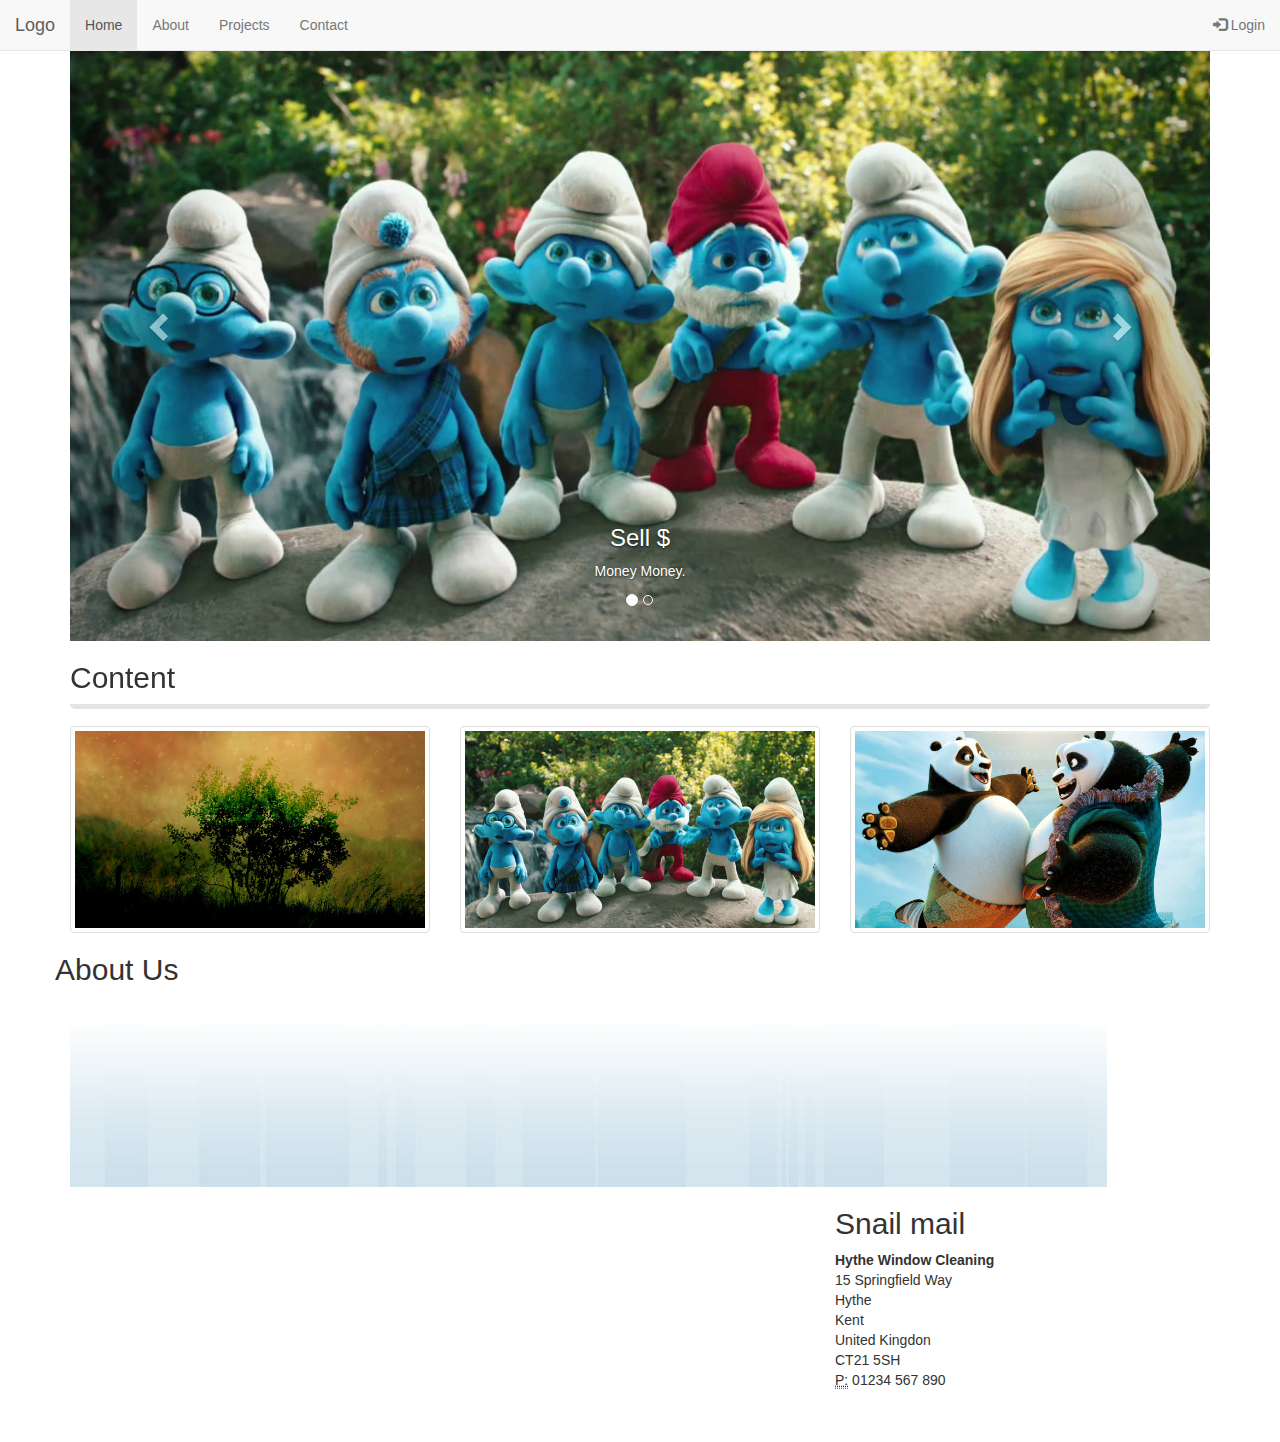
==== index.html @ d9b4cac8 "Initialize project" ====
<!DOCTYPE HTML>
<html>

<head>
    <title>Title</title>
    <meta charset="utf-8">
    <meta name="viewport" content="width=device-width,initial-scale=1.0">
    <link rel="stylesheet" href="css/bootstrap.min.css">
    <script src="jquery-3.0.0.min.js"></script>
    <script src="js/bootstrap.min.js"></script>
    <link type="text/css" rel="stylesheet" href="main.css">
    <script type="text/javascript" src="main.js"></script>
</head>

<body class="homepage">

    <nav class="navbar navbar-default navbar-fixed-top">
        <div class="container-fluid">
            <div class="navbar-header">
                <button type="button" class="navbar-toggle" data-toggle="collapse" data-target="#myNavbar">
        <span class="icon-bar"></span>
        <span class="icon-bar"></span>
        <span class="icon-bar"></span>
      </button>
                <a class="navbar-brand" href="#">Logo</a>
            </div>
            <div class="collapse navbar-collapse" id="myNavbar">
                <ul class="nav navbar-nav">
                    <li class="active"><a href="#">Home</a></li>
                    <li><a href="#">About</a></li>
                    <li><a href="#">Projects</a></li>
                    <li><a href="#">Contact</a></li>
                </ul>
                <ul class="nav navbar-nav navbar-right">
                    <li><a href="#"><span class="glyphicon glyphicon-log-in"></span> Login</a></li>
                </ul>
            </div>
        </div>
    </nav>
    <div class="container">
        <div id="myCarousel" class="carousel slide" data-ride="carousel">
            <!-- Indicators -->
            <ol class="carousel-indicators">
                <li data-target="#myCarousel" data-slide-to="0" class="active"></li>
                <li data-target="#myCarousel" data-slide-to="1"></li>
            </ol>

            <!-- Wrapper for slides -->
            <div class="carousel-inner" role="listbox">
                <div class="item active">
                    <img src="the-smurfs-hd_75225-1280x720.jpg" alt="Image">
                    <div class="carousel-caption">
                        <h3>Sell $</h3>
                        <p>Money Money.</p>
                    </div>
                </div>

                <div class="item">
                    <img src="IGVcdq.jpg" alt="Image">
                    <div class="carousel-caption">
                        <h3>More Sell $</h3>
                        <p>Lorem ipsum...</p>
                    </div>
                </div>
            </div>

            <!-- Left and right controls -->
            <a class="left carousel-control" href="#myCarousel" role="button" data-slide="prev">
                <span class="glyphicon glyphicon-chevron-left" aria-hidden="true"></span>
                <span class="sr-only">Previous</span>
            </a>
            <a class="right carousel-control" href="#myCarousel" role="button" data-slide="next">
                <span class="glyphicon glyphicon-chevron-right" aria-hidden="true"></span>
                <span class="sr-only">Next</span>
            </a>
        </div>
    </div>
    <div class="container container-text">

        <div class="row">
            <div class="col-sm-12">
                <div class="header">
                    <h2>Content</h2>
                </div>
            </div>
            <div class="col-sm-4">
                <div class="hovereffect">
                    <img src="IGVcdq.jpg" class="img-thumbnail" alt="Image1" width="100%">
                    <div class="overlay">
                        <h2>Write down</h2>
                        <p>
                            <a href="#">LINK HERE</a>
                        </p>
                    </div>
                </div>
            </div>
            <div class="col-sm-4">
                <div class="hovereffect">
                    <img src="the-smurfs-hd_75225-1280x720.jpg" class="img-thumbnail" alt="Image2" width="100%">
                    <div class="overlay">
                        <h2>Effect 13</h2>
                        <p>
                            <a href="#">LINK HERE</a>
                        </p>
                    </div>
                </div>
            </div>
            <div class="col-sm-4">
                <div class="hovereffect">
                    <img src="kung_fu_panda_3_2016_animation-1280x720.jpg" class="img-thumbnail" alt="Image3" width="100%">
                    <div class="overlay">
                        <h2>Effect 13</h2>
                        <p>
                            <a href="#">LINK HERE</a>
                        </p>
                    </div>
                </div>
            </div>
        </div>
    </div>
    <div class="footer">
        <div class="container">
            <div class="row">
                <h2 class="footertext">About Us</h2><br>
                <div class="col-md-12">
                    
                        <img src="footer-background.jpg">
                    
                </div>
            </div>
        </div>
    </div>
    <div class="container">
	<div class="row">
        <div class="col-md-8">
        	<iframe width="60%" height="250" frameborder="0" scrolling="no" marginheight="0" marginwidth="0" src="https://www.google.com/maps/place/S.N-11%2F2,+Karve+Nagar,+Pune,+Maharashtra+411052,+India/@18.4832757,73.8137056,17z/data=!3m1!4b1!4m15!1m9!4m8!1m3!2m2!1d73.8156953!2d18.4832218!1m3!2m2!1d73.8157382!2d18.4832828!3m4!1s0x3bc2bfde539f94d9:0x13b78c092eb8fe0e!8m2!3d18.4832706!4d73.8158943?hl=en"></iframe>
    	</div>
    	
      	<div class="span4">
    		<h2>Snail mail</h2>
    		<address>
    			<strong>Hythe Window Cleaning</strong><br>
    			15 Springfield Way<br>
    			Hythe<br>
    			Kent<br>
    			United Kingdon<br>
    			CT21 5SH<br>
    			<abbr title="Phone">P:</abbr> 01234 567 890
    		</address>
    	</div>
    </div>
</div>

</body>

</html>
---- main.css ----
.container-fluid{
    
}

.header{
    margin: 0 0 17px 0;
    border-bottom: 5px solid #e4e4e4;
    border-radius:5px;
}
.hovereffect {
  width: 100%;
  height: 100%;
  float: left;
  overflow: hidden;
  position: relative;
  text-align: center;
  cursor: default;
    
}

.hovereffect .overlay {
  position: absolute;
  overflow: hidden;
  width: 80%;
  height: 80%;
  left: 10%;
  top: 10%;
  border-bottom: 1px solid #FFF;
  border-top: 1px solid #FFF;
  -webkit-transition: opacity 0.35s, -webkit-transform 0.35s;
  transition: opacity 0.35s, transform 0.35s;
  -webkit-transform: scale(0,1);
  -ms-transform: scale(0,1);
  transform: scale(0,1);
    
}

.hovereffect:hover .overlay {
  opacity: 5;
  filter: alpha(opacity=100);
  -webkit-transform: scale(1);
  -ms-transform: scale(1);
  transform: scale(1);
    color: white;
}

.hovereffect img {
  display: block;
  position: relative;
  -webkit-transition: all 0.35s;
  transition: all 0.35s;
    
}

.hovereffect:hover img {
  filter: url('data:image/svg+xml;charset=utf-8,<svg xmlns="http://www.w3.org/2000/svg"><filter id="filter"><feComponentTransfer color-interpolation-filters="sRGB"><feFuncR type="linear" slope="0.6" /><feFuncG type="linear" slope="0.6" /><feFuncB type="linear" slope="0.6" /></feComponentTransfer></filter></svg>#filter');
  filter: brightness(0.6);
  -webkit-filter: brightness(0.6);
    
}
.footer{
    
    background-image: url('Footer%2520images/0KLp2.jpg');
    
}
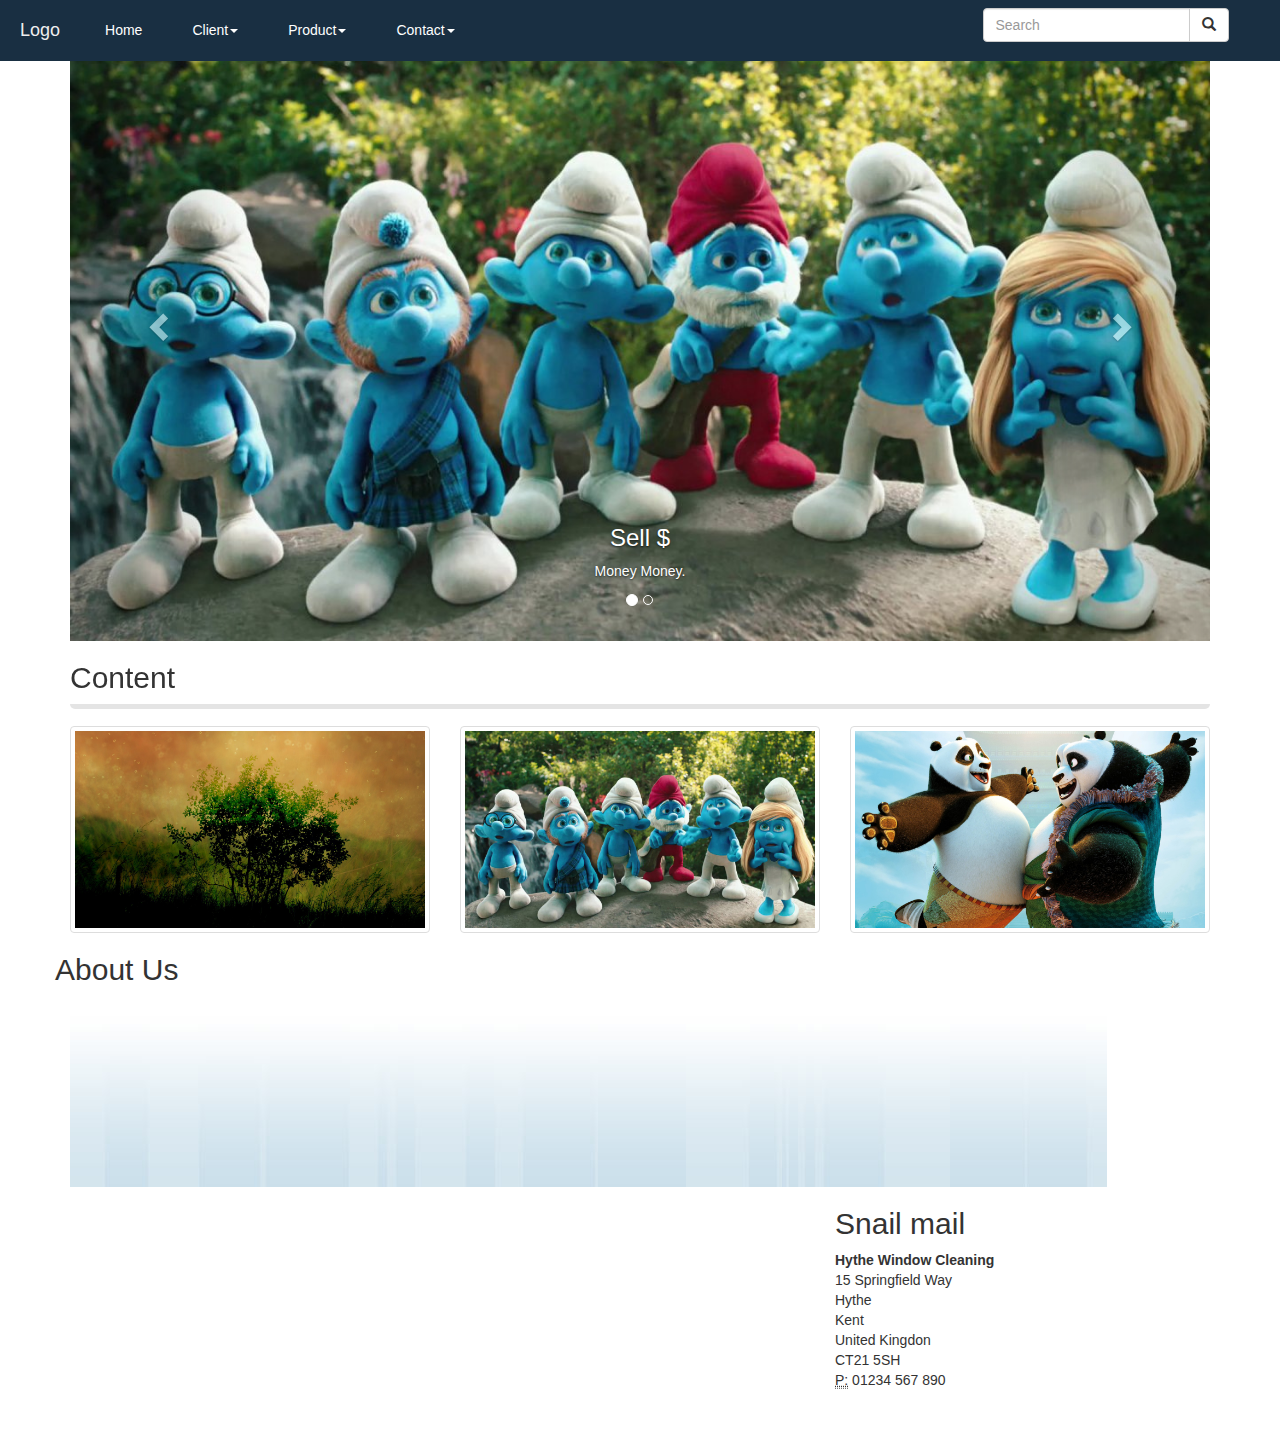
==== commit 29c1fe6b: "new update" ====
--- a/index.html
+++ b/index.html
@@ -14,7 +14,7 @@
 
 <body class="homepage">
 
-    <nav class="navbar navbar-default navbar-fixed-top">
+    <nav class="navbar navbar-custom navbar-fixed-top">
         <div class="container-fluid">
             <div class="navbar-header">
                 <button type="button" class="navbar-toggle" data-toggle="collapse" data-target="#myNavbar">
@@ -27,13 +27,47 @@
             <div class="collapse navbar-collapse" id="myNavbar">
                 <ul class="nav navbar-nav">
                     <li class="active"><a href="#">Home</a></li>
-                    <li><a href="#">About</a></li>
-                    <li><a href="#">Projects</a></li>
-                    <li><a href="#">Contact</a></li>
+                    <li class="dropdown">
+                         <a href="#" class="dropdown-toggle" data-toggle="dropdown">Client<b class="caret"></b></a>
+                           <ul class="dropdown-menu">
+                               <li><a href="#">Accenture</a></li>
+                               <li><a href="#">Persistent Systems</a></li>
+                               <li><a href="#">Webonise Lab</a></li>
+                               <li><a href="#">Reed</a></li>
+                               <li><a href="#">Webtech</a></li>
+                           </ul>
+                     </li>
+                     <li class="dropdown">
+                         <a href="#" class="dropdown-toggle" data-toggle="dropdown">Product<b class="caret"></b></a>
+                             <ul class="dropdown-menu">
+                                 <li><a href="#">Dot Net</a></li>
+                               <li><a href="#">HTML</a></li>
+                               <li><a href="#">CSS</a></li>
+                               <li><a href="#">Android</a></li>
+                               <li><a href="#">Javascript</a></li>
+                             </ul>
+                         </li>
+                     <li class="dropdown"><a href="#" class="dropdown-toggle" data-toggle="dropdown">Contact<b class="caret"></b></a>
+                         <ul class="dropdown-menu">
+                             <li><a href="#">Landline</a></li>
+                               <li><a href="#">Mobile</a></li>
+                               <li><a href="#">Weside</a></li>
+                               <li><a href="#">Internet</a></li>
+                               <li><a href="#">Direct</a></li>
+                         </ul>
+                     </li>
+                
                 </ul>
-                <ul class="nav navbar-nav navbar-right">
-                    <li><a href="#"><span class="glyphicon glyphicon-log-in"></span> Login</a></li>
-                </ul>
+                 <div class="col-sm-3 col-md-3 pull-right">
+            <form class="navbar-form" role="search">
+                <div class="input-group">
+                    <input type="text" class="form-control" placeholder="Search" name="q">
+                    <div class="input-group-btn">
+                        <button class="btn btn-default" type="submit"><i class="glyphicon glyphicon-search"></i></button>
+                    </div>
+                </div>
+            </form>
+             </div>
             </div>
         </div>
     </nav>
--- a/main.css
+++ b/main.css
@@ -64,3 +64,50 @@
     
 }
 
+
+.navbar-custom{
+    background-color: #192f42;
+    color: #ffffff;
+    border-radius: 0;
+    min-height: auto;
+}
+.navbar-custom .navbar-nav >li >a{
+    color: #fff;
+    padding: 20px 25px 20px 25px;
+    
+    /*padding-left: 25px;
+    padding-right: 25px;
+    padding-top: 20px;
+    padding-bottom: 20px;*/
+}
+.navbar-custom .navbar-nav > .active > a , .navbar-nav > a:hover , .navbar-nav > .active  > a:focus{
+    color:#ffffff;
+    background-color: transparent;
+}
+.navbar-custom .navbar-nav >li >a:hover , .nav>li > a:focus{
+    text-decoration: none;
+    background-color: #2a3f53;
+}
+.navbar-custom .navbar-brand {
+    color: #eeeeee;
+    padding: 20px;
+}
+.navbar-custom .navbar-toggle,
+.navbar-custom .nav .open>a, .navbar-custom .nav .open>a:hover, .navbar-custom .nav .open>a:focus {
+   background-color:transparent;
+}
+.navbar-custom .icon-bar {
+   border: 1px solid #fff;                
+}
+
+/*-- change navbar dropdown color --*/
+.navbar-custom .navbar-nav .open .dropdown-menu>li>a,.navbar-custom .navbar-nav .open .dropdown-menu {
+    color:#428bca;
+}
+  
+
+
+      
+      
+
+
